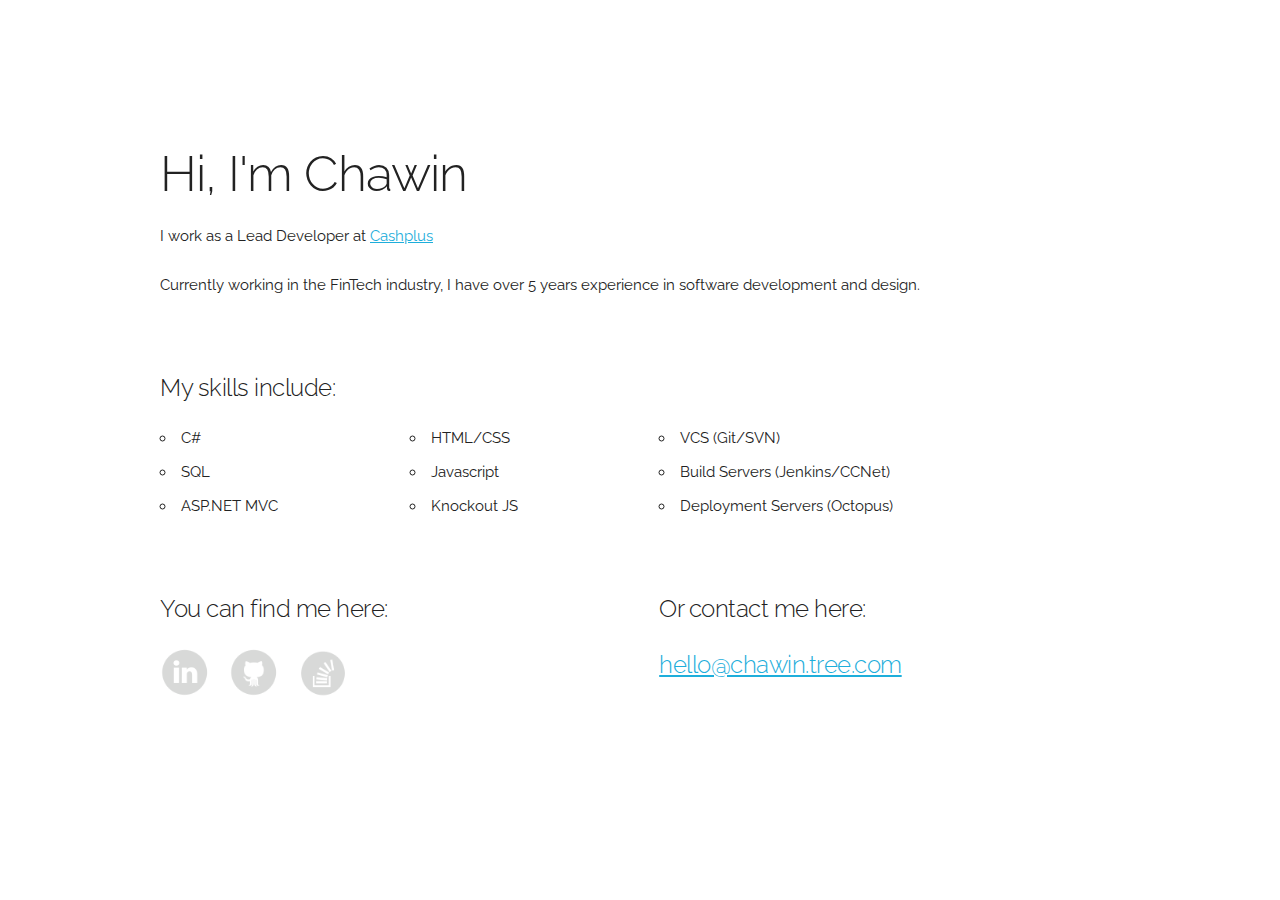
==== src/index.html @ 09b8a876 "Re-arrange folder structure" ====
<!DOCTYPE html>
<html lang="en">
<head>
	<meta charset="utf-8">
	<title>Chawin Tree</title>
	<meta name="description" content="Personal website of Chawin Tree">
	<meta name="author" content="Chawin Tree">
	<meta name="viewport" content="width=device-width, initial-scale=1">

	<link href="https://fonts.googleapis.com/css?family=Raleway:400,300,600" rel="stylesheet" type="text/css">

	<link rel="stylesheet" href="css/normalize.css">
	<link rel="stylesheet" href="css/skeleton.css">
	<link rel="stylesheet" href="css/custom.css">

	<link rel="icon" type="image/png" href="images/tree.png">

</head>
<body>
	<div class="container">
		<div class="row about">
			<div class="twelve columns">
				<h1>Hi, I'm Chawin</h4>
				<p>I work as a Lead Developer at <a href="https://cashplus.com">Cashplus</a><p>
				<p>Currently working in the FinTech industry, I have over 5 years experience in software development and design.</p>
			</div>
		</div>
		<div class="row skills">
			<h5>My skills include:</h5>				
			<row>
				<div class="three columns">
					<ul>
						<li>C#</li>
						<li>SQL</li>
						<li>ASP.NET MVC</li>
					</ul>
				</div>
				<div class="three columns">
					<ul>
						<li>HTML/CSS</li>
						<li>Javascript</li>
						<li>Knockout JS</li>
					</ul>
				</div>
				<div class="four columns">
					<ul>
						<li>VCS (Git/SVN)</li>
						<li>Build Servers (Jenkins/CCNet)</li>
						<li>Deployment Servers (Octopus)</li>
					</ul>
				</div>
			</row>
		</div>
		<div class="row">
			<div class="six columns logos">
				<h5>You can find me here:</h5>	
				<a href="https://uk.linkedin.com/in/chawin-tree-741196aa">
					<img class="logo" src="images/linkedin-logo.png" alt="Linkedin Logo"/>
				</a>
				<a href="https://github.com/chawintree">
					<img class="logo" src="images/github-logo.png" alt="Github Logo"/>
				</a>
				<a href="https://stackoverflow.com/users/5309534/chawin">
					<img class="logo" src="images/stack-overflow-logo.png" alt="Stack Overflow Logo"/>
				</a>
			</div>
			<div class="six columns contact">
				<h5>Or contact me here:</h5>
				<h5><a href="mailto:hello@chawintree.com?Subject=Hello">hello@chawin.tree.com</a></h5>
			</div>
		</div>
	</div>
</body>
</html>
---- src/css/skeleton.css ----
/*
* Skeleton V2.0.4
* Copyright 2014, Dave Gamache
* www.getskeleton.com
* Free to use under the MIT license.
* http://www.opensource.org/licenses/mit-license.php
* 12/29/2014
*/


/* Table of contents
––––––––––––––––––––––––––––––––––––––––––––––––––
- Grid
- Base Styles
- Typography
- Links
- Buttons
- Forms
- Lists
- Code
- Tables
- Spacing
- Utilities
- Clearing
- Media Queries
*/


/* Grid
–––––––––––––––––––––––––––––––––––––––––––––––––– */
.container {
  position: relative;
  width: 100%;
  max-width: 960px;
  margin: 0 auto;
  padding: 0 20px;
  box-sizing: border-box; }
.column,
.columns {
  width: 100%;
  float: left;
  box-sizing: border-box; }

/* For devices larger than 400px */
@media (min-width: 400px) {
  .container {
    width: 85%;
    padding: 0; }
}

/* For devices larger than 550px */
@media (min-width: 550px) {
  .container {
    width: 80%; }
  .column,
  .columns {
    margin-left: 4%; }
  .column:first-child,
  .columns:first-child {
    margin-left: 0; }

  .one.column,
  .one.columns                    { width: 4.66666666667%; }
  .two.columns                    { width: 13.3333333333%; }
  .three.columns                  { width: 22%;            }
  .four.columns                   { width: 30.6666666667%; }
  .five.columns                   { width: 39.3333333333%; }
  .six.columns                    { width: 48%;            }
  .seven.columns                  { width: 56.6666666667%; }
  .eight.columns                  { width: 65.3333333333%; }
  .nine.columns                   { width: 74.0%;          }
  .ten.columns                    { width: 82.6666666667%; }
  .eleven.columns                 { width: 91.3333333333%; }
  .twelve.columns                 { width: 100%; margin-left: 0; }

  .one-third.column               { width: 30.6666666667%; }
  .two-thirds.column              { width: 65.3333333333%; }

  .one-half.column                { width: 48%; }

  /* Offsets */
  .offset-by-one.column,
  .offset-by-one.columns          { margin-left: 8.66666666667%; }
  .offset-by-two.column,
  .offset-by-two.columns          { margin-left: 17.3333333333%; }
  .offset-by-three.column,
  .offset-by-three.columns        { margin-left: 26%;            }
  .offset-by-four.column,
  .offset-by-four.columns         { margin-left: 34.6666666667%; }
  .offset-by-five.column,
  .offset-by-five.columns         { margin-left: 43.3333333333%; }
  .offset-by-six.column,
  .offset-by-six.columns          { margin-left: 52%;            }
  .offset-by-seven.column,
  .offset-by-seven.columns        { margin-left: 60.6666666667%; }
  .offset-by-eight.column,
  .offset-by-eight.columns        { margin-left: 69.3333333333%; }
  .offset-by-nine.column,
  .offset-by-nine.columns         { margin-left: 78.0%;          }
  .offset-by-ten.column,
  .offset-by-ten.columns          { margin-left: 86.6666666667%; }
  .offset-by-eleven.column,
  .offset-by-eleven.columns       { margin-left: 95.3333333333%; }

  .offset-by-one-third.column,
  .offset-by-one-third.columns    { margin-left: 34.6666666667%; }
  .offset-by-two-thirds.column,
  .offset-by-two-thirds.columns   { margin-left: 69.3333333333%; }

  .offset-by-one-half.column,
  .offset-by-one-half.columns     { margin-left: 52%; }

}


/* Base Styles
–––––––––––––––––––––––––––––––––––––––––––––––––– */
/* NOTE
html is set to 62.5% so that all the REM measurements throughout Skeleton
are based on 10px sizing. So basically 1.5rem = 15px :) */
html {
  font-size: 62.5%; }
body {
  font-size: 1.5em; /* currently ems cause chrome bug misinterpreting rems on body element */
  line-height: 1.6;
  font-weight: 400;
  font-family: "Raleway", "HelveticaNeue", "Helvetica Neue", Helvetica, Arial, sans-serif;
  color: #222; }


/* Typography
–––––––––––––––––––––––––––––––––––––––––––––––––– */
h1, h2, h3, h4, h5, h6 {
  margin-top: 0;
  margin-bottom: 2rem;
  font-weight: 300; }
h1 { font-size: 4.0rem; line-height: 1.2;  letter-spacing: -.1rem;}
h2 { font-size: 3.6rem; line-height: 1.25; letter-spacing: -.1rem; }
h3 { font-size: 3.0rem; line-height: 1.3;  letter-spacing: -.1rem; }
h4 { font-size: 2.4rem; line-height: 1.35; letter-spacing: -.08rem; }
h5 { font-size: 1.8rem; line-height: 1.5;  letter-spacing: -.05rem; }
h6 { font-size: 1.5rem; line-height: 1.6;  letter-spacing: 0; }

/* Larger than phablet */
@media (min-width: 550px) {
  h1 { font-size: 5.0rem; }
  h2 { font-size: 4.2rem; }
  h3 { font-size: 3.6rem; }
  h4 { font-size: 3.0rem; }
  h5 { font-size: 2.4rem; }
  h6 { font-size: 1.5rem; }
}

p {
  margin-top: 0; }


/* Links
–––––––––––––––––––––––––––––––––––––––––––––––––– */
a {
  color: #1EAEDB; }
a:hover {
  color: #0FA0CE; }


/* Buttons
–––––––––––––––––––––––––––––––––––––––––––––––––– */
.button,
button,
input[type="submit"],
input[type="reset"],
input[type="button"] {
  display: inline-block;
  height: 38px;
  padding: 0 30px;
  color: #555;
  text-align: center;
  font-size: 11px;
  font-weight: 600;
  line-height: 38px;
  letter-spacing: .1rem;
  text-transform: uppercase;
  text-decoration: none;
  white-space: nowrap;
  background-color: transparent;
  border-radius: 4px;
  border: 1px solid #bbb;
  cursor: pointer;
  box-sizing: border-box; }
.button:hover,
button:hover,
input[type="submit"]:hover,
input[type="reset"]:hover,
input[type="button"]:hover,
.button:focus,
button:focus,
input[type="submit"]:focus,
input[type="reset"]:focus,
input[type="button"]:focus {
  color: #333;
  border-color: #888;
  outline: 0; }
.button.button-primary,
button.button-primary,
input[type="submit"].button-primary,
input[type="reset"].button-primary,
input[type="button"].button-primary {
  color: #FFF;
  background-color: #33C3F0;
  border-color: #33C3F0; }
.button.button-primary:hover,
button.button-primary:hover,
input[type="submit"].button-primary:hover,
input[type="reset"].button-primary:hover,
input[type="button"].button-primary:hover,
.button.button-primary:focus,
button.button-primary:focus,
input[type="submit"].button-primary:focus,
input[type="reset"].button-primary:focus,
input[type="button"].button-primary:focus {
  color: #FFF;
  background-color: #1EAEDB;
  border-color: #1EAEDB; }


/* Forms
–––––––––––––––––––––––––––––––––––––––––––––––––– */
input[type="email"],
input[type="number"],
input[type="search"],
input[type="text"],
input[type="tel"],
input[type="url"],
input[type="password"],
textarea,
select {
  height: 38px;
  padding: 6px 10px; /* The 6px vertically centers text on FF, ignored by Webkit */
  background-color: #fff;
  border: 1px solid #D1D1D1;
  border-radius: 4px;
  box-shadow: none;
  box-sizing: border-box; }
/* Removes awkward default styles on some inputs for iOS */
input[type="email"],
input[type="number"],
input[type="search"],
input[type="text"],
input[type="tel"],
input[type="url"],
input[type="password"],
textarea {
  -webkit-appearance: none;
     -moz-appearance: none;
          appearance: none; }
textarea {
  min-height: 65px;
  padding-top: 6px;
  padding-bottom: 6px; }
input[type="email"]:focus,
input[type="number"]:focus,
input[type="search"]:focus,
input[type="text"]:focus,
input[type="tel"]:focus,
input[type="url"]:focus,
input[type="password"]:focus,
textarea:focus,
select:focus {
  border: 1px solid #33C3F0;
  outline: 0; }
label,
legend {
  display: block;
  margin-bottom: .5rem;
  font-weight: 600; }
fieldset {
  padding: 0;
  border-width: 0; }
input[type="checkbox"],
input[type="radio"] {
  display: inline; }
label > .label-body {
  display: inline-block;
  margin-left: .5rem;
  font-weight: normal; }


/* Lists
–––––––––––––––––––––––––––––––––––––––––––––––––– */
ul {
  list-style: circle inside; }
ol {
  list-style: decimal inside; }
ol, ul {
  padding-left: 0;
  margin-top: 0; }
ul ul,
ul ol,
ol ol,
ol ul {
  margin: 1.5rem 0 1.5rem 3rem;
  font-size: 90%; }
li {
  margin-bottom: 1rem; }


/* Code
–––––––––––––––––––––––––––––––––––––––––––––––––– */
code {
  padding: .2rem .5rem;
  margin: 0 .2rem;
  font-size: 90%;
  white-space: nowrap;
  background: #F1F1F1;
  border: 1px solid #E1E1E1;
  border-radius: 4px; }
pre > code {
  display: block;
  padding: 1rem 1.5rem;
  white-space: pre; }


/* Tables
–––––––––––––––––––––––––––––––––––––––––––––––––– */
th,
td {
  padding: 12px 15px;
  text-align: left;
  border-bottom: 1px solid #E1E1E1; }
th:first-child,
td:first-child {
  padding-left: 0; }
th:last-child,
td:last-child {
  padding-right: 0; }


/* Spacing
–––––––––––––––––––––––––––––––––––––––––––––––––– */
button,
.button {
  margin-bottom: 1rem; }
input,
textarea,
select,
fieldset {
  margin-bottom: 1.5rem; }
pre,
blockquote,
dl,
figure,
table,
p,
ul,
ol,
form {
  margin-bottom: 2.5rem; }


/* Utilities
–––––––––––––––––––––––––––––––––––––––––––––––––– */
.u-full-width {
  width: 100%;
  box-sizing: border-box; }
.u-max-full-width {
  max-width: 100%;
  box-sizing: border-box; }
.u-pull-right {
  float: right; }
.u-pull-left {
  float: left; }


/* Misc
–––––––––––––––––––––––––––––––––––––––––––––––––– */
hr {
  margin-top: 3rem;
  margin-bottom: 3.5rem;
  border-width: 0;
  border-top: 1px solid #E1E1E1; }


/* Clearing
–––––––––––––––––––––––––––––––––––––––––––––––––– */

/* Self Clearing Goodness */
.container:after,
.row:after,
.u-cf {
  content: "";
  display: table;
  clear: both; }


/* Media Queries
–––––––––––––––––––––––––––––––––––––––––––––––––– */
/*
Note: The best way to structure the use of media queries is to create the queries
near the relevant code. For example, if you wanted to change the styles for buttons
on small devices, paste the mobile query code up in the buttons section and style it
there.
*/


/* Larger than mobile */
@media (min-width: 400px) {}

/* Larger than phablet (also point when grid becomes active) */
@media (min-width: 550px) {}

/* Larger than tablet */
@media (min-width: 750px) {}

/* Larger than desktop */
@media (min-width: 1000px) {}

/* Larger than Desktop HD */
@media (min-width: 1200px) {}
---- src/css/custom.css ----
.about, .footer {
    margin-top: 15%;
}

.skills, .logos, .contact {
    margin-top: 5%;
}

.logos a {
    display: inline-block;
}

.logo {
    max-height: 50px;
    margin-right: 15px;
    transition: 0.2s;
}

.logo:hover {
    transform: scale(1.2); 
    filter: brightness(70%);
    -webkit-filter: brightness(70%);
}
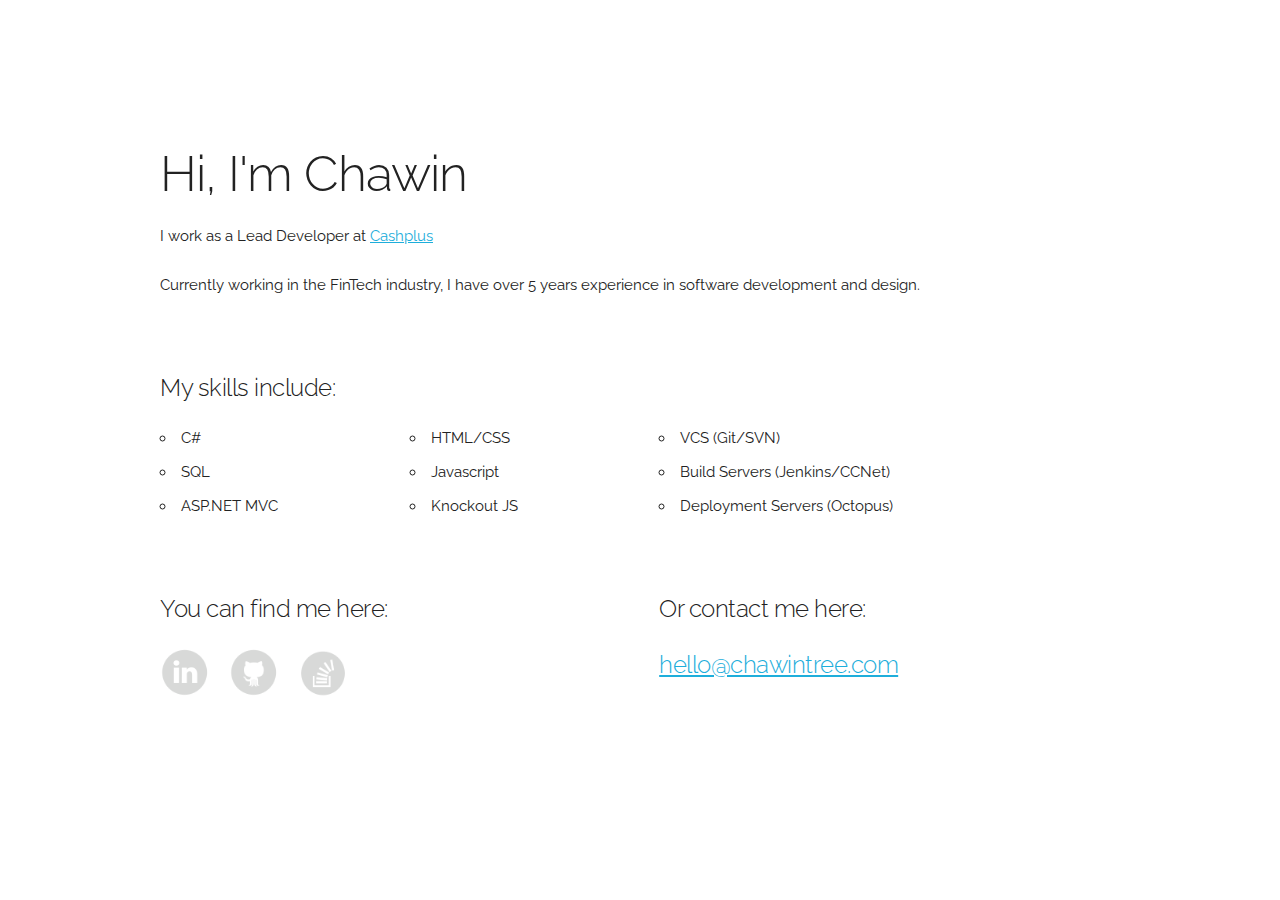
==== commit ef1592b0: "Fix typo in e-mail" ====
--- a/src/index.html
+++ b/src/index.html
@@ -66,7 +66,7 @@
 			</div>
 			<div class="six columns contact">
 				<h5>Or contact me here:</h5>
-				<h5><a href="mailto:hello@chawintree.com?Subject=Hello">hello@chawin.tree.com</a></h5>
+				<h5><a href="mailto:hello@chawintree.com?Subject=Hello">hello@chawintree.com</a></h5>
 			</div>
 		</div>
 	</div>
